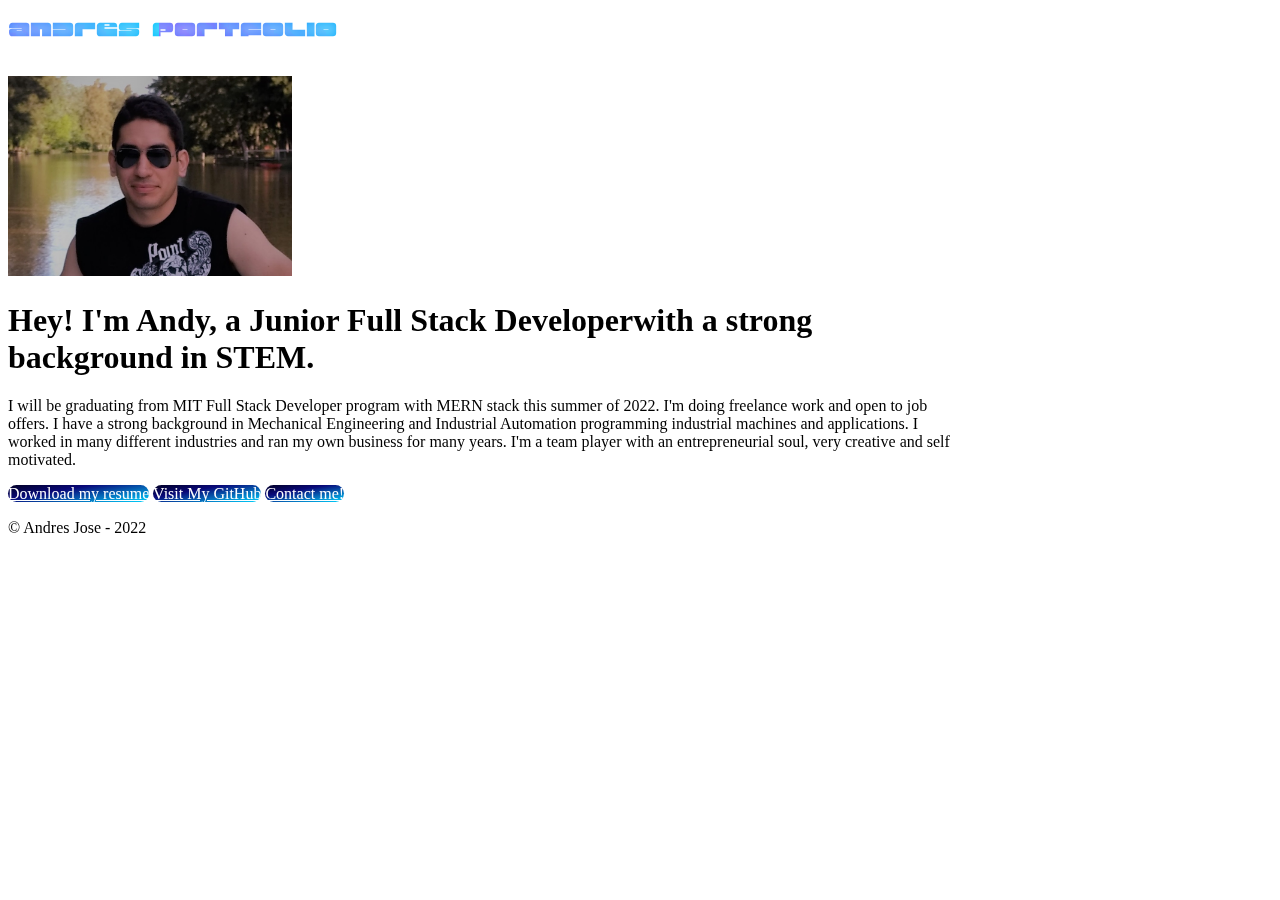
==== index.html @ 11eaa59f "Final Commit 3-14-22 9.11pm" ====
<!doctype html>
<html lang="en" class="h-100">
  <head>
    <meta charset="utf-8">
    <meta name="viewport" content="width=device-width, initial-scale=1">
    <title>Andres Jose Portfolio</title>


    <link href="https://cdn.jsdelivr.net/npm/bootstrap@5.1.3/dist/css/bootstrap.min.css" rel="stylesheet" integrity="sha384-1BmE4kWBq78iYhFldvKuhfTAU6auU8tT94WrHftjDbrCEXSU1oBoqyl2QvZ6jIW3" crossorigin="anonymous">

    

    <!-- Bootstrap core CSS -->

<script src="https://cdnjs.cloudflare.com/ajax/libs/jquery/3.2.1/jquery.min.js"></script>

    <style>
      .bd-placeholder-img {
        font-size: 1.125rem;
        text-anchor: middle;
        -webkit-user-select: none;
        -moz-user-select: none;
        user-select: none;
      }

      @media (min-width: 768px) {
        .bd-placeholder-img-lg {
          font-size: 3.5rem;
        }
      }
    </style>

    
    <!-- Custom styles for this template -->
    <link href="/css/styles.css" rel="stylesheet">
  </head>
  <body class="d-flex h-100 text-center text-white bg-dark video-background">
    <video playsinline autoplay muted loop id="bgvid">
      <source src="images\developer-codes.mp4" type="video/mp4">
    </video>
    
    
<div class="cover-container d-flex w-100 h-100 p-3 mx-auto flex-column">
  <header class="mb-auto">
    <div>
      <h3 class="float-md-start mb-0 title-class">Andres Portfolio</h3>
      <nav class="nav nav-masthead justify-content-center float-md-end">
        <a class="nav-link active" aria-current="page" href="index.html">Home</a>
        <a class="nav-link" href="Portfolio.html">Portfolio</a>
        <a class="nav-link" href="Contact.html">Contact</a>
      </nav>
    </div>
  </header>


  <main class="px-3">
    <div id="picture" class="m-4">
      <img src="images/IMG_20171223_183949497 (2).jpg" height="200">
    </div>

    <h1>Hey! I'm Andy, a Junior Full Stack Developerwith a strong background in STEM. </h1>
    <p class="lead">I will be graduating from MIT Full Stack Developer program with MERN stack this summer of 2022. I'm doing freelance work and open to job offers.
      I have a strong background in Mechanical Engineering and Industrial Automation programming industrial machines and applications. I worked in many different industries and ran my own business for many years.
      I'm a team player with an entrepreneurial soul, very creative and self motivated.
    </p>
  
    <p class="lead">
      <a href="./files/Andres Daniel Jose Resume.pdf" download id="animatebutton" class="btn btn-lg btn-super m-3">Download my resume</a>
      <a href="https://github.com/ADJ43" target="blank" class="btn btn-lg btn-super m-3">Visit My GitHub</a>
      <a href="mailto:adjse43@gmail.com" class="btn btn-lg btn-super m-3">Contact me!</a>
    </p>
  </main>

 

  <footer class="mt-auto text-white-50">
    <p>© Andres Jose - 2022</p>
  </footer>
</div>


    


<script>



</script>
  </body>
</html>
---- css/styles.css ----
/*
 * Globals
 */

 
/* Custom default button */
.btn-secondary,
.btn-secondary:hover,
.btn-secondary:focus {
  color: #333;
  text-shadow: 1px 1px 2px pink; /* Prevent inheritance from `body` */
  padding-top: 5px;
  padding-bottom: 5px;
  margin: 10px;
  
}
/* custon buttons */

.btn-super {
background: linear-gradient(170deg, rgba(2,0,36,1) 0%, rgba(9,9,121,1) 35%, rgba(0,212,255,1) 100%);
border-radius: 25px;
border: 0;
color: white;
}

.btn-super:hover {
  background: linear-gradient(90deg, rgba(0,212,255,1) 100%, rgba(9,9,121,1) 35%, rgba(2,0,36,1) 0%);
}


/*
 * Base structure 
 */

/* body {
  text-shadow: 0 .05rem .1rem rgba(0, 0, 0, .5);
  box-shadow: inset 0 0 5rem rgba(0, 0, 0, .5);
} */

.cover-container {
  max-width: 60em;
}


/*
 * Header
 */

.nav-masthead .nav-link {
  padding: .25rem 0;
  font-weight: 700;
  color: rgba(255, 255, 255, .5);
  background-color: transparent;
  border-bottom: .25rem solid transparent;
}

.nav-masthead .nav-link:hover,
.nav-masthead .nav-link:focus {
  border-bottom-color: rgba(255, 255, 255, .25);
}

.nav-masthead .nav-link + .nav-link {
  margin-left: 1rem;
}

.nav-masthead .active {
  color: #fff;
  border-bottom-color: #fff;
}

/* .header-color {
  background: chartreuse;

} */
.grid-container {
  height: 30rem;
  display: grid;
  grid-template-columns: auto auto auto;
  grid-column-gap: 2rem;
  grid-row-gap: 2rem;
  padding: 5px;
  border-radius: 10px;
}
.grid-item {
  background-color: 	#161c2d94;
  border: 1px solid 	#161c2d8f;
  padding: 20px;
  font-size: 30px;
  text-align: center;
  border-radius: 10px;
}

.card-title {
  color: black;
}

.card-text {
  color: gray;
}

.title-class {
  font-family: "rustproof";
  text-shadow: 0px 0px 10px rgba(255, 255, 255, 0.35);
  background-image: url("/images/gradient.gif");
  background-position: center;
        background-repeat: repeat;
        -webkit-background-clip: text;
        -webkit-text-fill-color: transparent;
        -webkit-font-smoothing: antialiased;
}

/* font import */
@font-face {
  font-family: rustproof;
  src: url('/fonts/RUSTPROO.TTF');
}

/* background video setup */
#bgvid{
  object-fit: cover;
  width: 100vw;
  height: 100vh;
  position: fixed;
  top: 0;
  left: 0;
  z-index:-1;
 }
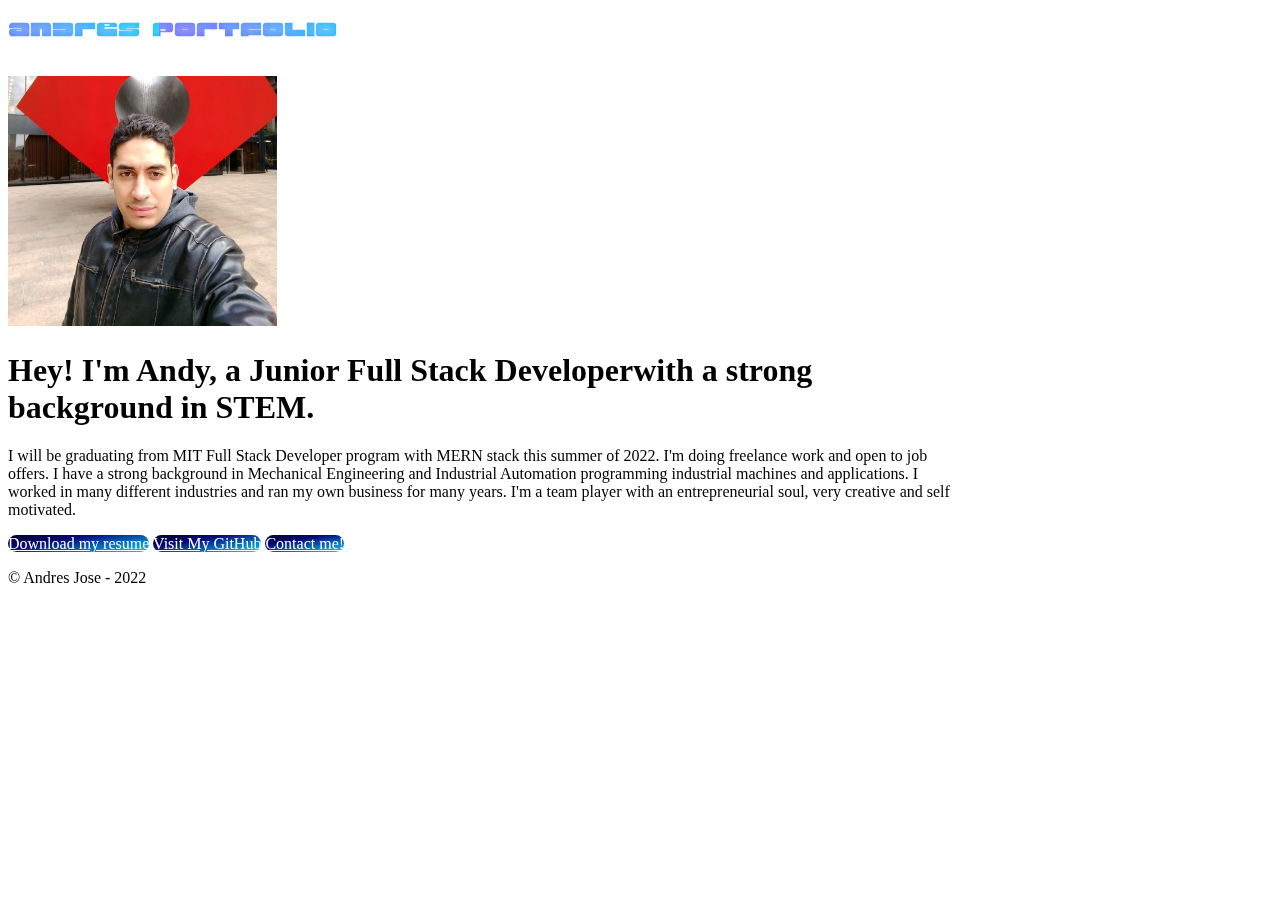
==== commit 90ff6c67: "Commit 4-13-2022" ====
--- a/index.html
+++ b/index.html
@@ -55,7 +55,7 @@
 
   <main class="px-3">
     <div id="picture" class="m-4">
-      <img src="images/IMG_20171223_183949497 (2).jpg" height="200">
+      <img src="images/IMG-20181025-WA0022.jpg" height="250">
     </div>
 
     <h1>Hey! I'm Andy, a Junior Full Stack Developerwith a strong background in STEM. </h1>
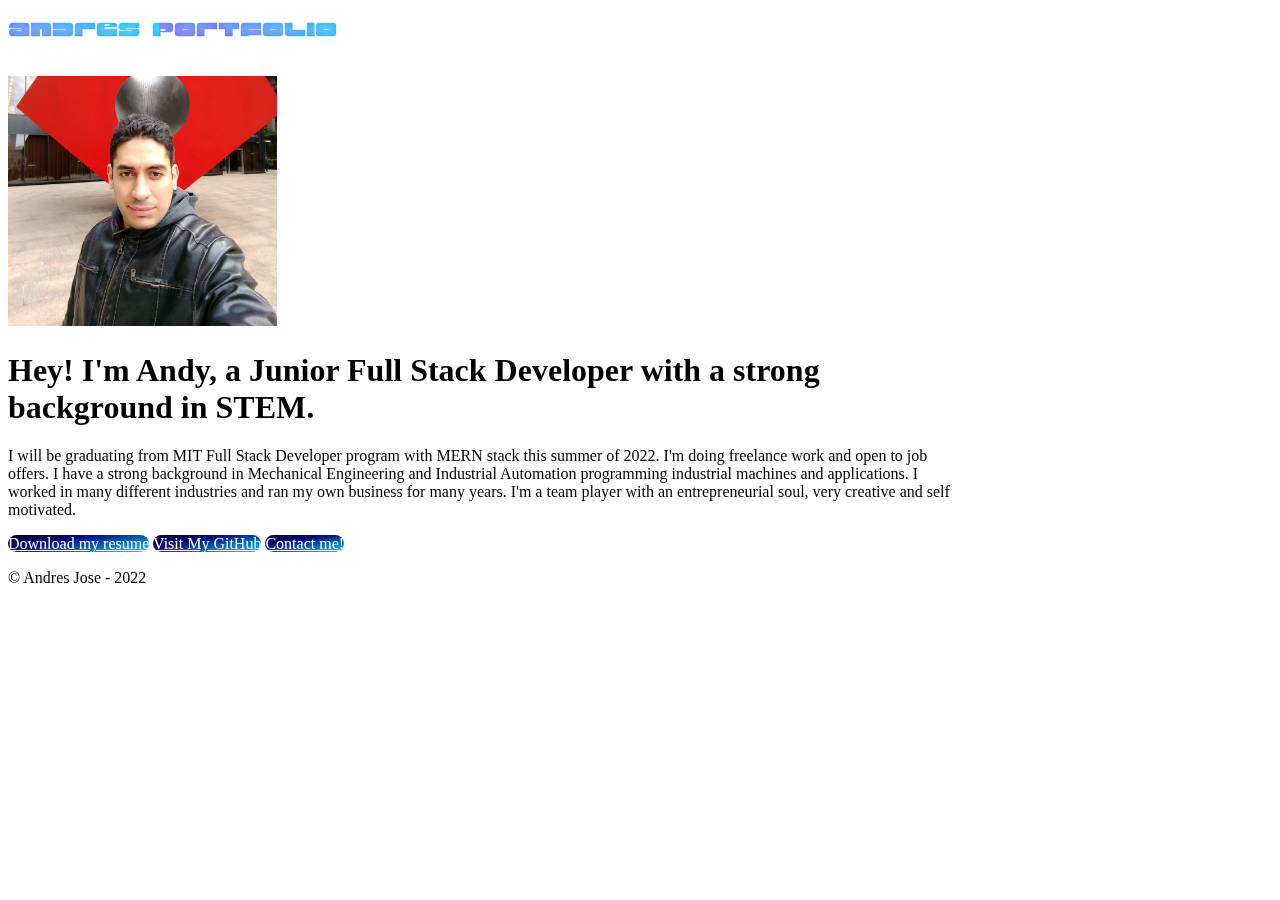
==== commit d65fd466: "Added Bank App + Bugs Fixed" ====
--- a/index.html
+++ b/index.html
@@ -58,7 +58,7 @@
       <img src="images/IMG-20181025-WA0022.jpg" height="250">
     </div>
 
-    <h1>Hey! I'm Andy, a Junior Full Stack Developerwith a strong background in STEM. </h1>
+    <h1>Hey! I'm Andy, a Junior Full Stack Developer with a strong background in STEM. </h1>
     <p class="lead">I will be graduating from MIT Full Stack Developer program with MERN stack this summer of 2022. I'm doing freelance work and open to job offers.
       I have a strong background in Mechanical Engineering and Industrial Automation programming industrial machines and applications. I worked in many different industries and ran my own business for many years.
       I'm a team player with an entrepreneurial soul, very creative and self motivated.
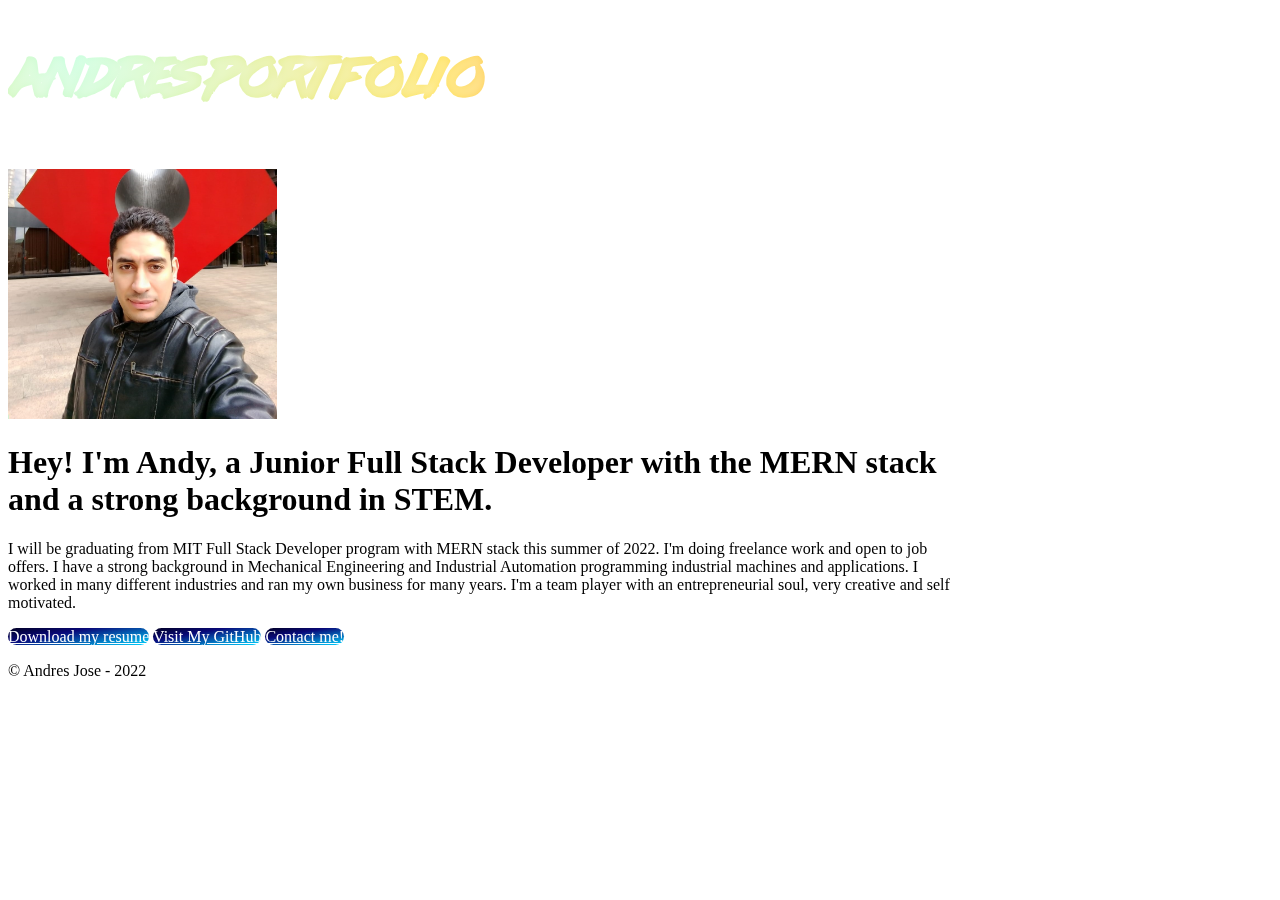
==== commit 72b6c46a: "06-02-2022 update" ====
--- a/index.html
+++ b/index.html
@@ -58,7 +58,7 @@
       <img src="images/IMG-20181025-WA0022.jpg" height="250">
     </div>
 
-    <h1>Hey! I'm Andy, a Junior Full Stack Developer with a strong background in STEM. </h1>
+    <h1>Hey! I'm Andy, a Junior Full Stack Developer with the MERN stack and a strong background in STEM. </h1>
     <p class="lead">I will be graduating from MIT Full Stack Developer program with MERN stack this summer of 2022. I'm doing freelance work and open to job offers.
       I have a strong background in Mechanical Engineering and Industrial Automation programming industrial machines and applications. I worked in many different industries and ran my own business for many years.
       I'm a team player with an entrepreneurial soul, very creative and self motivated.
--- a/css/styles.css
+++ b/css/styles.css
@@ -99,20 +99,35 @@
 }
 
 .title-class {
-  font-family: "rustproof";
+  font-family: "lazer";
   text-shadow: 0px 0px 10px rgba(255, 255, 255, 0.35);
-  background-image: url("/images/gradient.gif");
-  background-position: center;
+  font-size: 3rem;
+  background-image: radial-gradient( circle farthest-corner at 6.9% 15%,  rgba(198,255,221,1) 0%, rgba(255,226,89,1) 40.9%, rgba(255,167,81,1) 59.7%, rgba(247,121,125,1) 90.1% );
+   background-position: center;
         background-repeat: repeat;
         -webkit-background-clip: text;
         -webkit-text-fill-color: transparent;
         -webkit-font-smoothing: antialiased;
 }
 
+
+
 /* font import */
 @font-face {
   font-family: rustproof;
   src: url('/fonts/RUSTPROO.TTF');
+}
+
+/* font import */
+@font-face {
+  font-family: paraline;
+  src: url('/fonts/Paralines-Regular.otf');
+}
+
+/* font import */
+@font-face {
+  font-family: lazer;
+  src: url('/fonts/Lazer84.ttf');
 }
 
 /* background video setup */
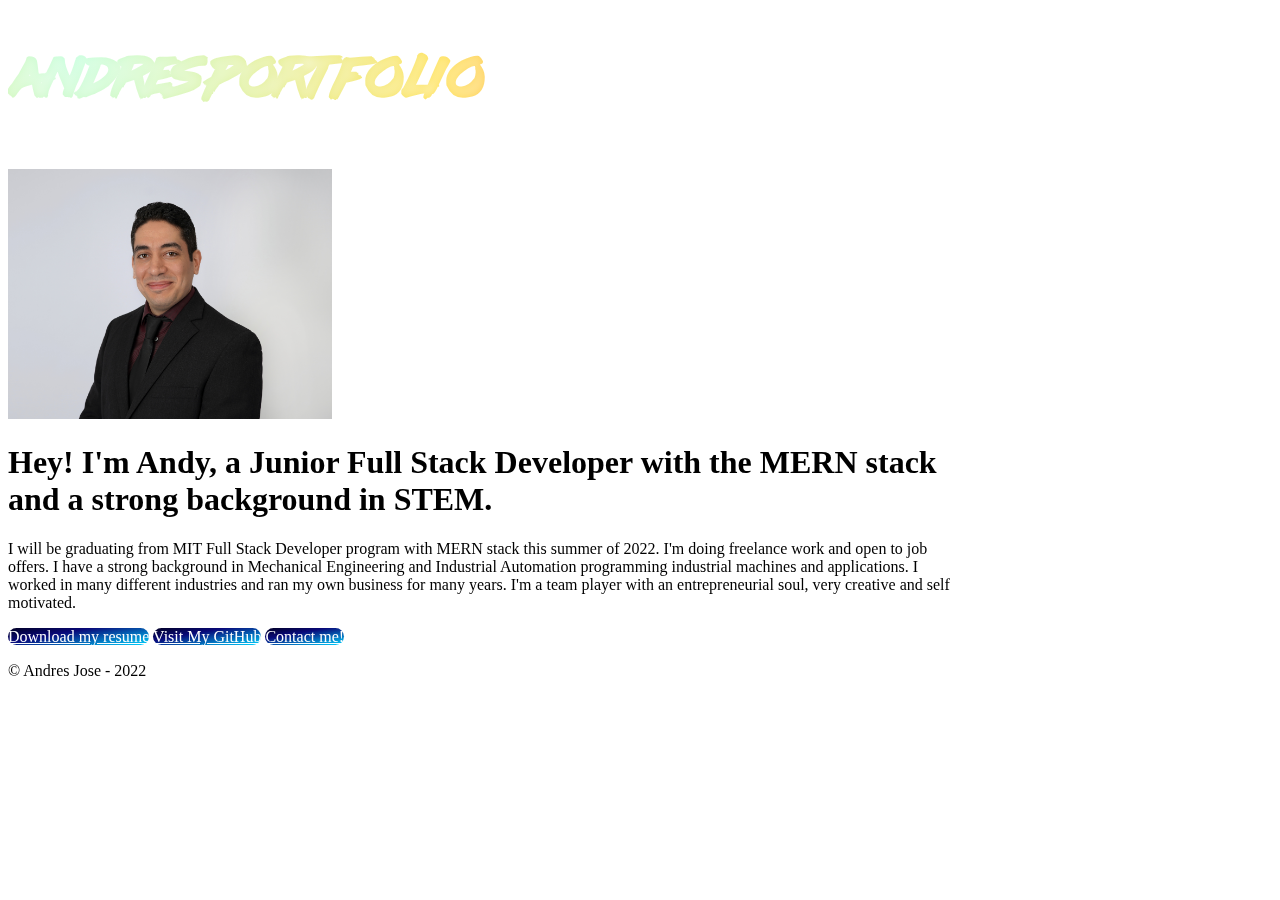
==== commit d607ff13: "Image Change" ====
--- a/index.html
+++ b/index.html
@@ -55,7 +55,7 @@
 
   <main class="px-3">
     <div id="picture" class="m-4">
-      <img src="images/IMG-20181025-WA0022.jpg" height="250">
+      <img src="images\EDIT04138_pp.jpg" height="250">
     </div>
 
     <h1>Hey! I'm Andy, a Junior Full Stack Developer with the MERN stack and a strong background in STEM. </h1>
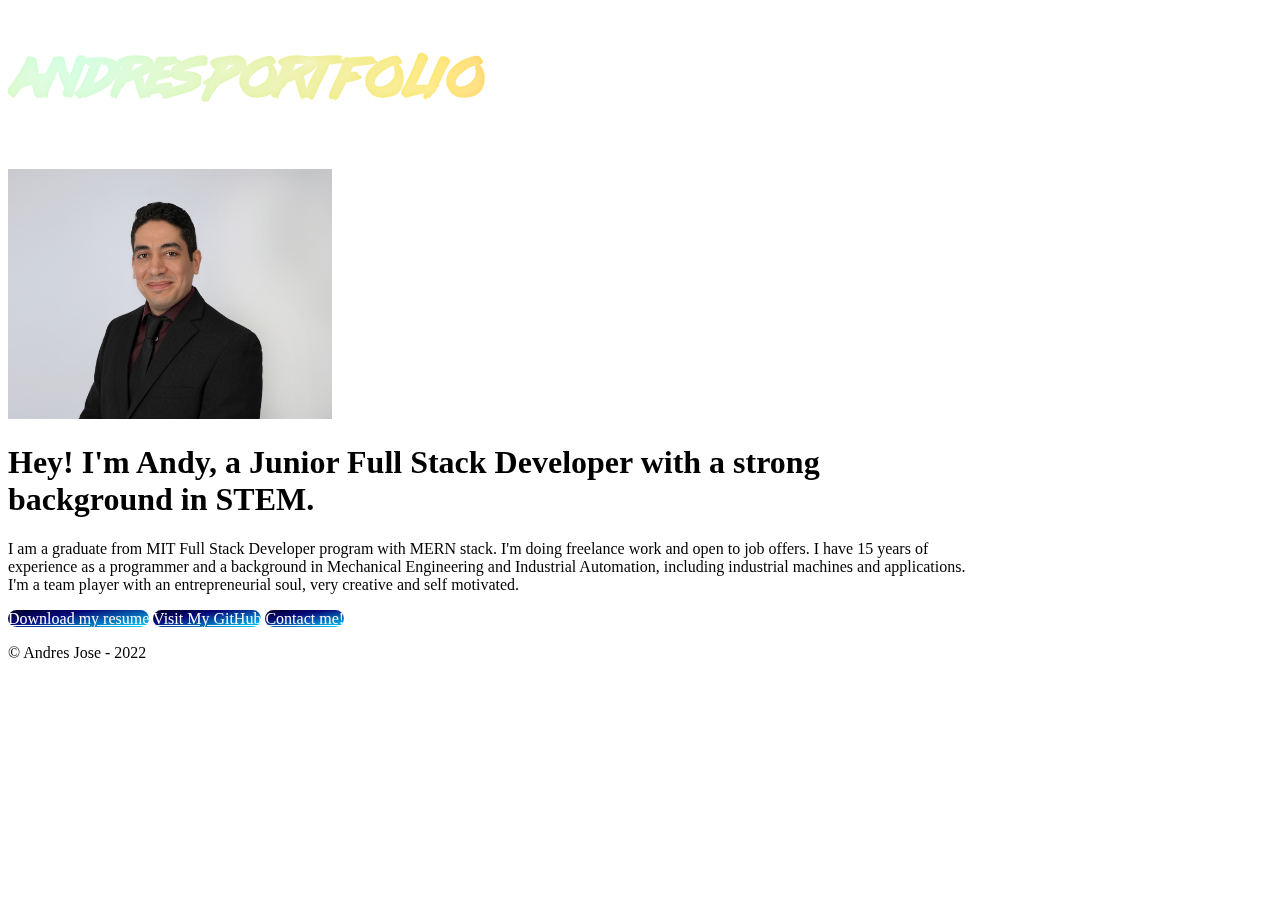
==== commit 1d709839: "Mods 8-13-2022" ====
--- a/index.html
+++ b/index.html
@@ -58,14 +58,14 @@
       <img src="images\EDIT04138_pp.jpg" height="250">
     </div>
 
-    <h1>Hey! I'm Andy, a Junior Full Stack Developer with the MERN stack and a strong background in STEM. </h1>
-    <p class="lead">I will be graduating from MIT Full Stack Developer program with MERN stack this summer of 2022. I'm doing freelance work and open to job offers.
-      I have a strong background in Mechanical Engineering and Industrial Automation programming industrial machines and applications. I worked in many different industries and ran my own business for many years.
+    <h1>Hey! I'm Andy, a Junior Full Stack Developer with a strong background in STEM. </h1>
+    <p class="lead">I am a graduate from MIT Full Stack Developer program with MERN stack. I'm doing freelance work and open to job offers.
+      I have 15 years of experience as a programmer and a background in Mechanical Engineering and Industrial Automation, including industrial machines and applications.
       I'm a team player with an entrepreneurial soul, very creative and self motivated.
     </p>
   
     <p class="lead">
-      <a href="./files/Andres Daniel Jose Resume.pdf" download id="animatebutton" class="btn btn-lg btn-super m-3">Download my resume</a>
+      <a href="./files/Andres Jose Resume.pdf" download id="animatebutton" class="btn btn-lg btn-super m-3">Download my resume</a>
       <a href="https://github.com/ADJ43" target="blank" class="btn btn-lg btn-super m-3">Visit My GitHub</a>
       <a href="mailto:adjse43@gmail.com" class="btn btn-lg btn-super m-3">Contact me!</a>
     </p>
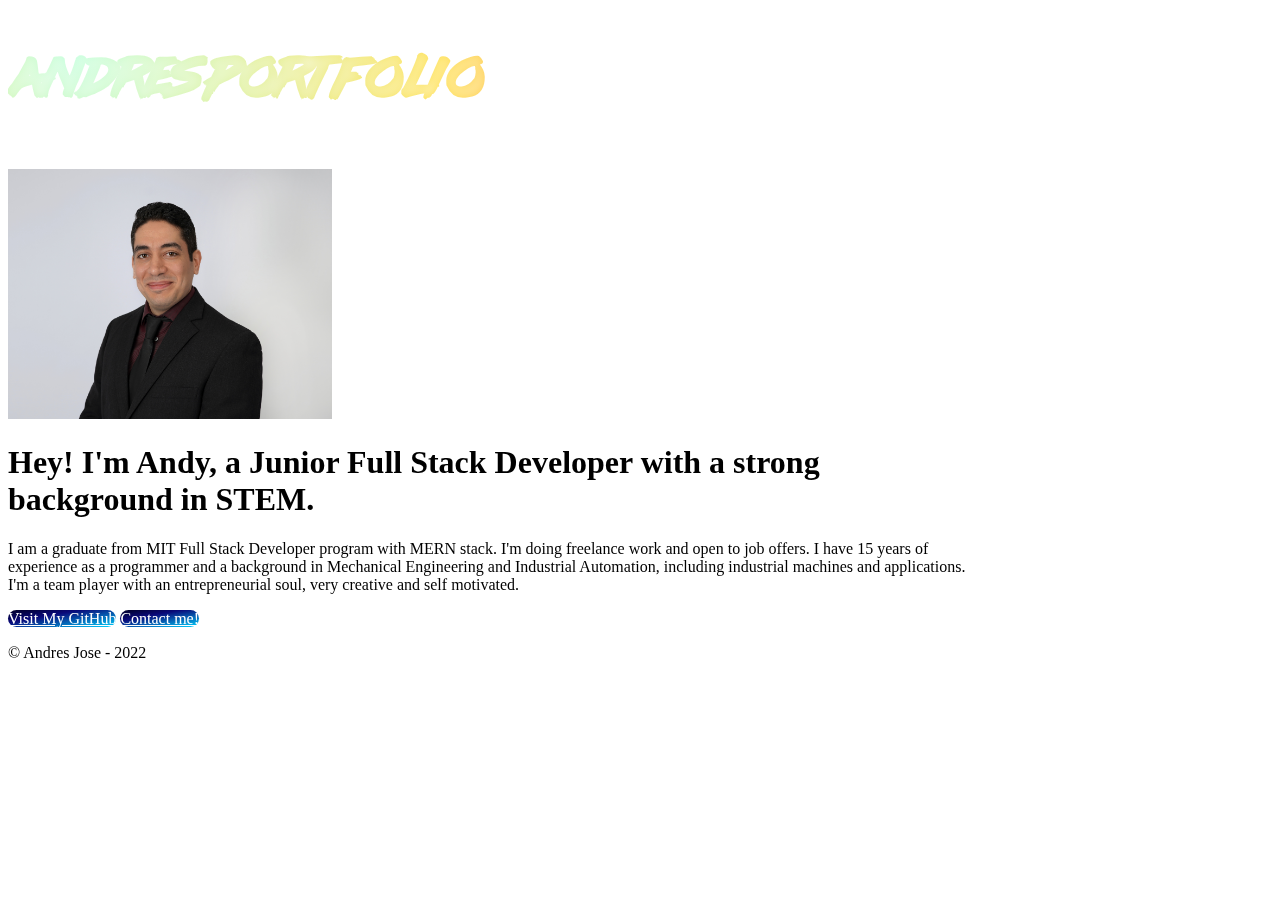
==== commit daed8469: "Removed Resume" ====
--- a/index.html
+++ b/index.html
@@ -65,7 +65,6 @@
     </p>
   
     <p class="lead">
-      <a href="./files/Andres Jose Resume.pdf" download id="animatebutton" class="btn btn-lg btn-super m-3">Download my resume</a>
       <a href="https://github.com/ADJ43" target="blank" class="btn btn-lg btn-super m-3">Visit My GitHub</a>
       <a href="mailto:adjse43@gmail.com" class="btn btn-lg btn-super m-3">Contact me!</a>
     </p>
